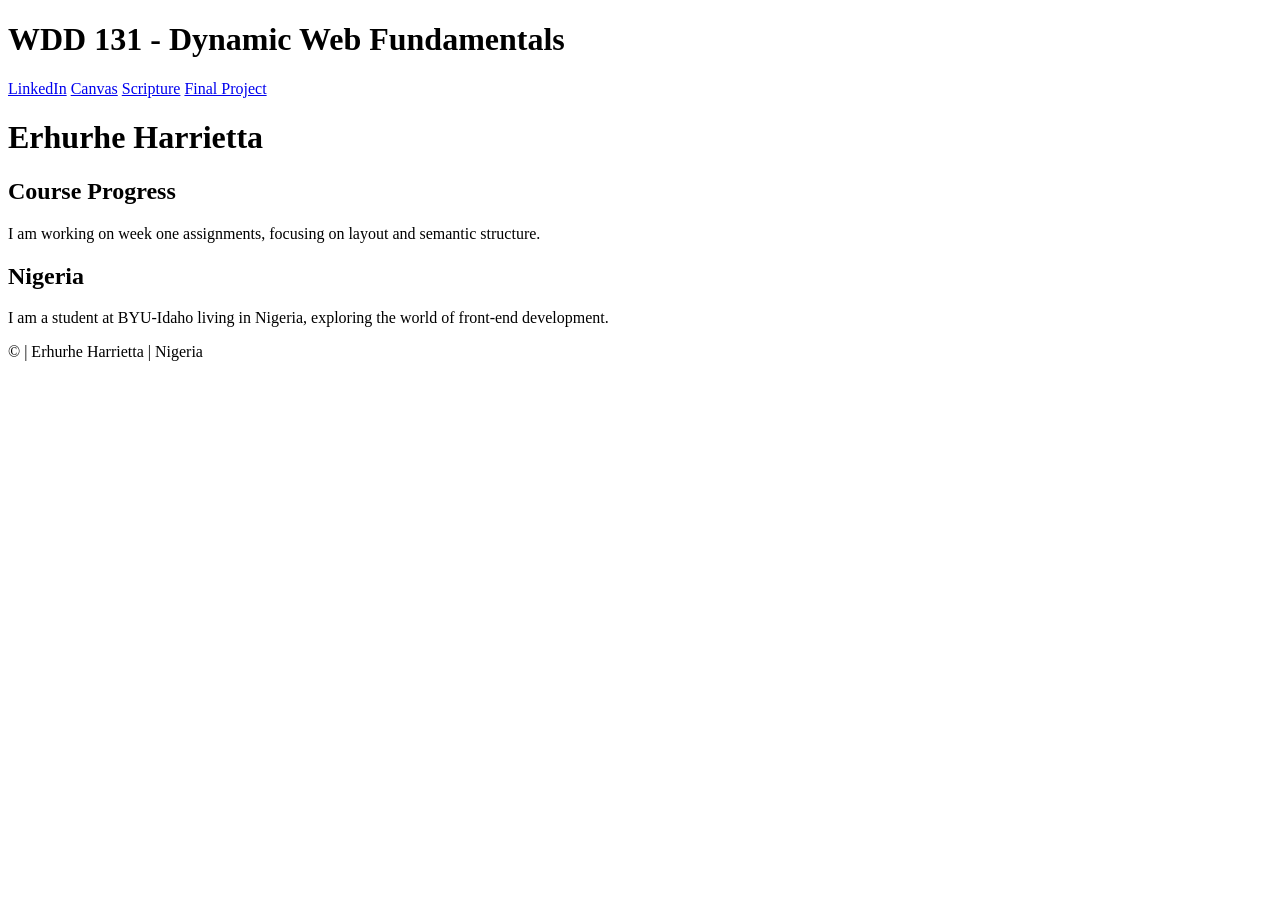
==== index.html @ 7222a292 "created  anew file" ====
<!DOCTYPE html>
<html lang="en-US">
<head>
    <meta charset="utf-8">
    <meta name="viewport" content="width=device-width, initial-scale=1">
    <title>WDD 131 - Dynamic Web Fundamentals - Erhurhe Harrietta</title>
    <meta name="description" content="WDD 131 - Dynamic Web Fundamentals, Erhurhe Harrietta. This page showcases my web development progress and assignments for the semester at BYU-Idaho.">
    <meta name="author" content="Erhurhe Harrietta">

    <link rel="stylesheet" href="styles/base.css">

    <script src="scripts/getdates.js" defer></script>
</head>
<body>

    <header>
        <h1><span id="course-title">WDD 131 - Dynamic Web Fundamentals</span></h1>
        <nav>
            <a href="#">LinkedIn</a>
            <a href="https://byupw.instructure.com/">Canvas</a>
            <a href="https://www.churchofjesuschrist.org/study/scriptures">Scripture</a>
            <a href="#">Final Project</a>
        </nav>
    </header>

    <main>
        <h1>Erhurhe Harrietta</h1>
        
        <section class="card">
            <h2>Course Progress</h2>
            <p>I am working on week one assignments, focusing on layout and semantic structure.</p>
        </section>

        <section class="card">
            <h2>Nigeria</h2>
            <p>I am a student at BYU-Idaho living in Nigeria, exploring the world of front-end development.</p>
        </section>
    </main>

    <footer>
        <p>
            &copy;<span id="currentyear"></span> | Erhurhe Harrietta | Nigeria
        </p>
        <p id="lastModified"></p>
    </footer>

</body>
</html>
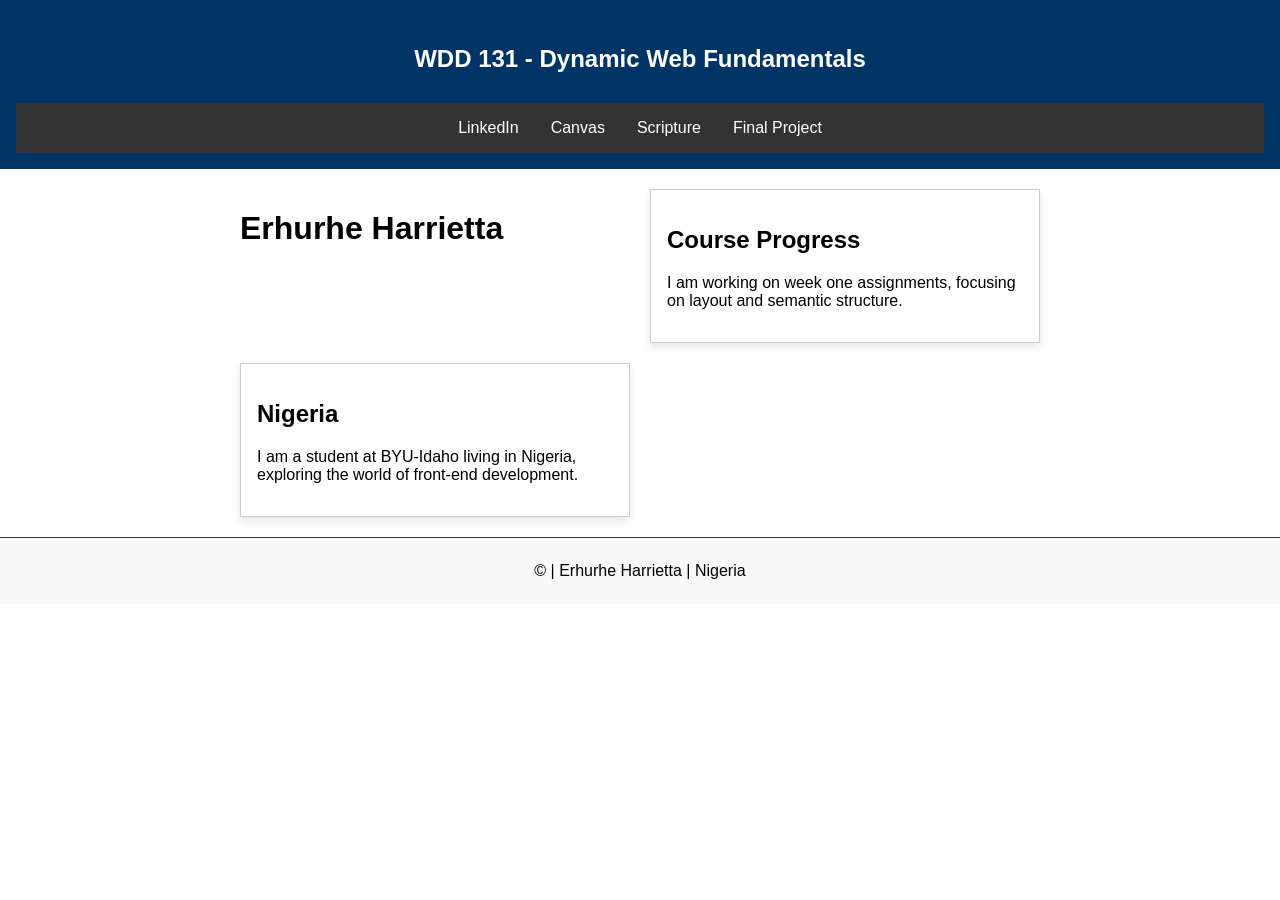
==== commit 3158bb8e: "yuyftrt" ====
--- a/index.html
+++ b/index.html
@@ -16,10 +16,10 @@
     <header>
         <h1><span id="course-title">WDD 131 - Dynamic Web Fundamentals</span></h1>
         <nav>
-            <a href="#">LinkedIn</a>
-            <a href="https://byupw.instructure.com/">Canvas</a>
-            <a href="https://www.churchofjesuschrist.org/study/scriptures">Scripture</a>
-            <a href="#">Final Project</a>
+            <a href="https://www.linkedin.com/in/yourprofile" target="_blank">LinkedIn</a>
+            <a href="https://byupw.instructure.com/" target="_blank">Canvas</a>
+            <a href="https://www.churchofjesuschrist.org/study/scriptures" target="_blank">Scripture</a>
+            <a href="#" target="_blank">Final Project</a>
         </nav>
     </header>
 
--- a/styles/base.css
+++ b/styles/base.css
@@ -0,0 +1,68 @@
+/* --- General Page Styles --- */
+body {
+    font-family: 'Roboto', Helvetica, sans-serif; /* Use your chosen Google Font here */
+    margin: 0;
+    padding: 0;
+}
+
+/* --- Header Styles (Step 3.3) --- */
+header {
+    background-color: #003366; /* Example BYU-I Blue */
+    color: white;
+    padding: 1rem;
+    text-align: center;
+}
+
+header span#course-title {
+    display: block; /* Required by your assignment instructions */
+    font-size: 1.5rem;
+    padding: 0.5rem;
+}
+
+/* --- Navigation Styles (Step 3.4 & 3.5) --- */
+nav {
+    display: flex; /* Required Flexbox */
+    justify-content: center;
+    background-color: #333;
+}
+
+nav a {
+    color: white;
+    padding: 1rem;
+    text-decoration: none;
+    transition: 0.3s;
+}
+
+nav a:hover {
+    background-color: #f1f1f1; /* Required Hover effect */
+    color: #003366;
+}
+
+/* --- Main Content Styles (Step 3.6 & 3.7) --- */
+main {
+    max-width: 800px; /* Limited width as requested */
+    margin: 0 auto;   /* Centered horizontally */
+    padding: 20px;
+    display: grid;    /* Required CSS Grid */
+    grid-template-columns: repeat(auto-fit, minmax(300px, 1fr));
+    gap: 20px;
+}
+
+.card {
+    border: 1px solid #ccc;
+    padding: 1rem;
+    background-color: #fff;
+    box-shadow: 0 4px 8px rgba(0,0,0,0.1);
+}
+
+/* --- Footer Styles (Step 8) --- */
+footer {
+    border-top: 1px solid #333;
+    padding: 1rem;
+    text-align: center;
+    background-color: #f9f9f9;
+}
+
+footer p {
+    margin: 0.5rem 0;
+}
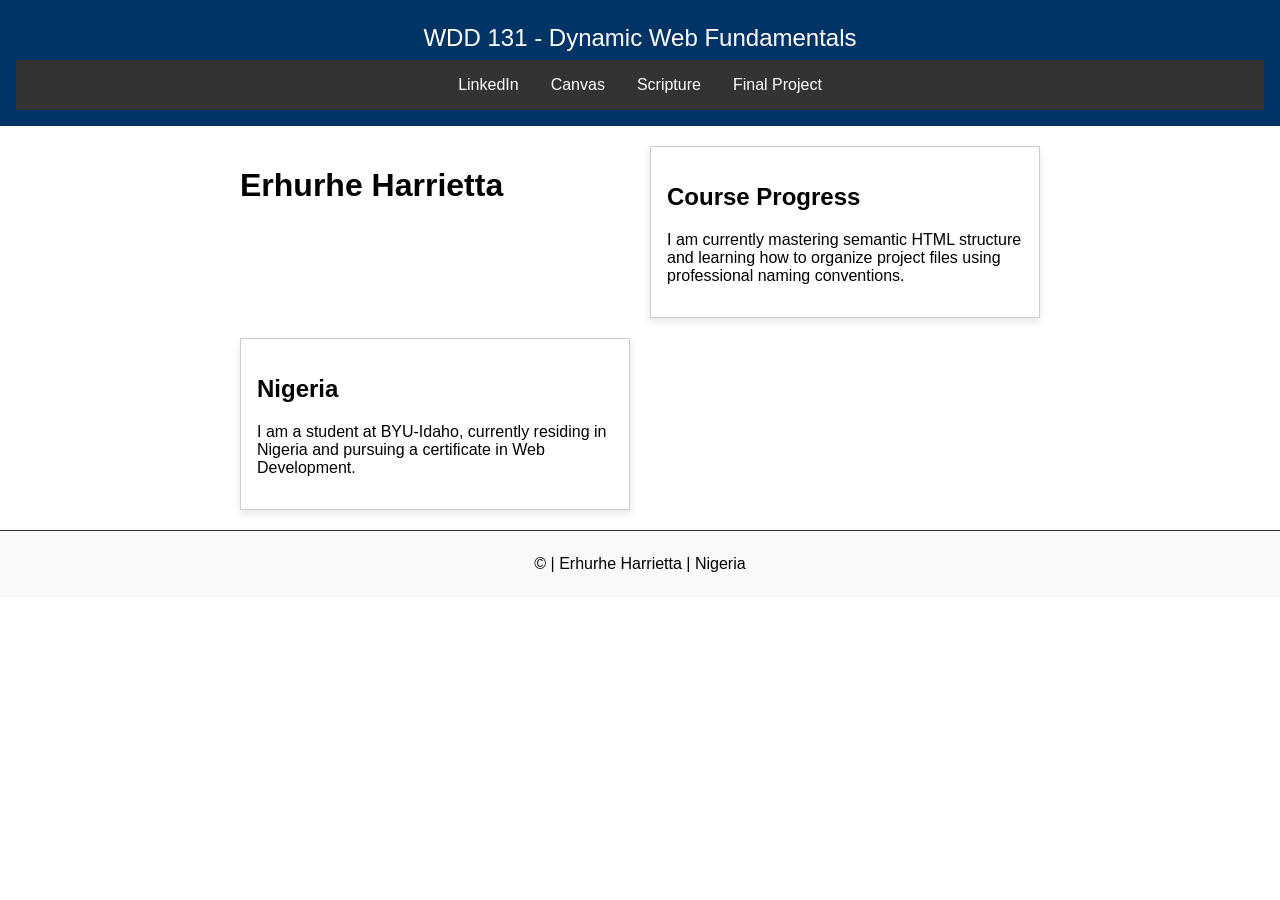
==== commit 7c6545dc: "corrected HTML" ====
--- a/index.html
+++ b/index.html
@@ -4,17 +4,19 @@
     <meta charset="utf-8">
     <meta name="viewport" content="width=device-width, initial-scale=1">
     <title>WDD 131 - Dynamic Web Fundamentals - Erhurhe Harrietta</title>
-    <meta name="description" content="WDD 131 - Dynamic Web Fundamentals, Erhurhe Harrietta. This page showcases my web development progress and assignments for the semester at BYU-Idaho.">
+    
+    <meta name="description" content="WDD 131 - Dynamic Web Fundamentals, Erhurhe Harrietta. This site is a personal portfolio showcasing my growth in web development, including projects that demonstrate my skills in semantic HTML, responsive CSS, and dynamic JavaScript.">
     <meta name="author" content="Erhurhe Harrietta">
 
     <link rel="stylesheet" href="styles/base.css">
-
     <script src="scripts/getdates.js" defer></script>
 </head>
 <body>
 
     <header>
-        <h1><span id="course-title">WDD 131 - Dynamic Web Fundamentals</span></h1>
+        <div class="header-title">
+            <span id="course-title">WDD 131 - Dynamic Web Fundamentals</span>
+        </div>
         <nav>
             <a href="https://www.linkedin.com/in/yourprofile" target="_blank">LinkedIn</a>
             <a href="https://byupw.instructure.com/" target="_blank">Canvas</a>
@@ -28,12 +30,12 @@
         
         <section class="card">
             <h2>Course Progress</h2>
-            <p>I am working on week one assignments, focusing on layout and semantic structure.</p>
+            <p>I am currently mastering semantic HTML structure and learning how to organize project files using professional naming conventions.</p>
         </section>
 
         <section class="card">
             <h2>Nigeria</h2>
-            <p>I am a student at BYU-Idaho living in Nigeria, exploring the world of front-end development.</p>
+            <p>I am a student at BYU-Idaho, currently residing in Nigeria and pursuing a certificate in Web Development.</p>
         </section>
     </main>
 
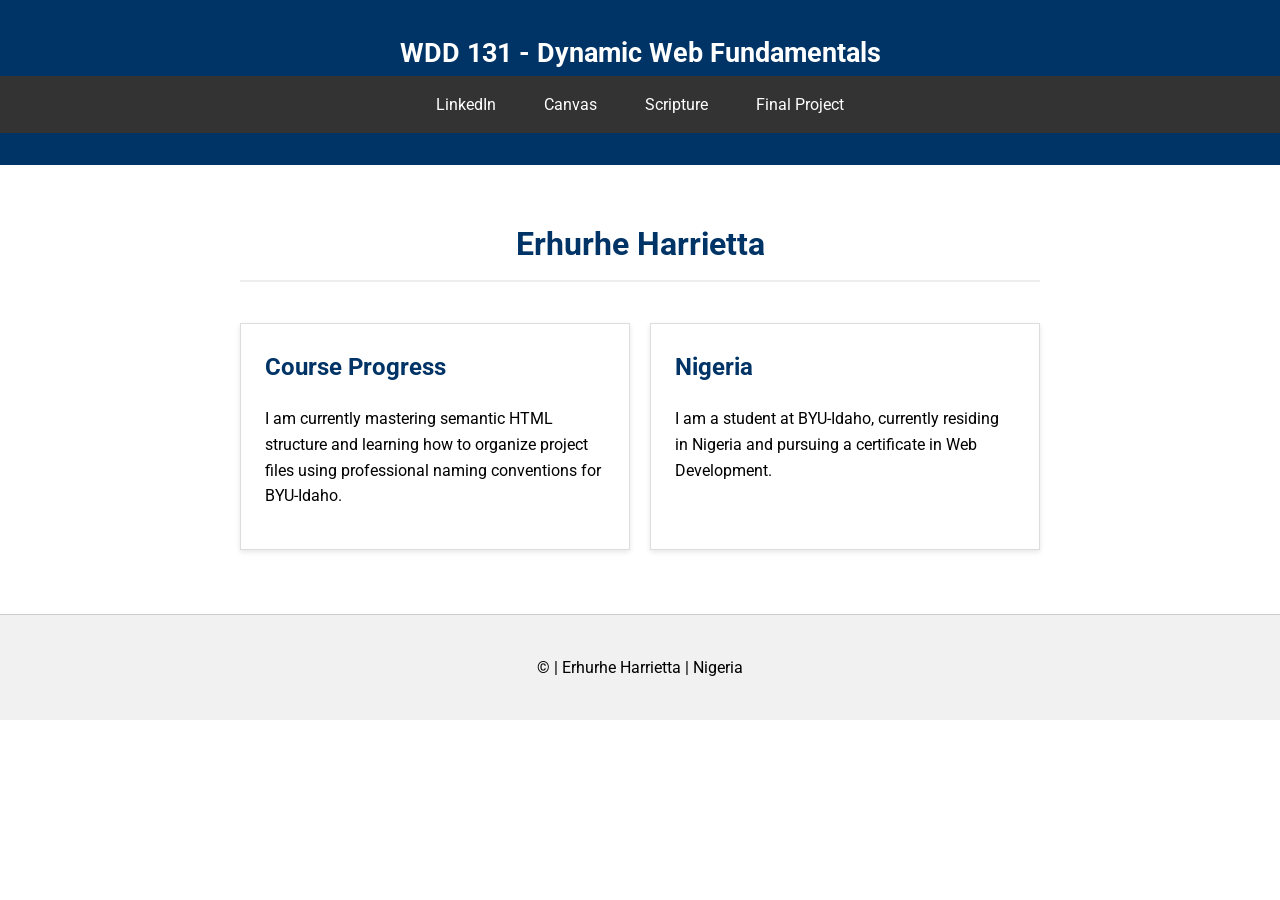
==== commit 8ddc7274: "gyhiikjhj" ====
--- a/index.html
+++ b/index.html
@@ -5,8 +5,12 @@
     <meta name="viewport" content="width=device-width, initial-scale=1">
     <title>WDD 131 - Dynamic Web Fundamentals - Erhurhe Harrietta</title>
     
-    <meta name="description" content="WDD 131 - Dynamic Web Fundamentals, Erhurhe Harrietta. This site is a personal portfolio showcasing my growth in web development, including projects that demonstrate my skills in semantic HTML, responsive CSS, and dynamic JavaScript.">
+    <meta name="description" content="WDD 131 - Dynamic Web Fundamentals, Erhurhe Harrietta. This site is a personal portfolio showcasing my growth in web development, including projects that demonstrate my skills in HTML, CSS, and JavaScript at BYU-Idaho.">
     <meta name="author" content="Erhurhe Harrietta">
+
+    <link rel="preconnect" href="https://fonts.googleapis.com">
+    <link rel="preconnect" href="https://fonts.gstatic.com" crossorigin>
+    <link href="https://fonts.googleapis.com/css2?family=Roboto:wght@400;700&display=swap" rel="stylesheet">
 
     <link rel="stylesheet" href="styles/base.css">
     <script src="scripts/getdates.js" defer></script>
@@ -30,7 +34,7 @@
         
         <section class="card">
             <h2>Course Progress</h2>
-            <p>I am currently mastering semantic HTML structure and learning how to organize project files using professional naming conventions.</p>
+            <p>I am currently mastering semantic HTML structure and learning how to organize project files using professional naming conventions for BYU-Idaho.</p>
         </section>
 
         <section class="card">
--- a/styles/base.css
+++ b/styles/base.css
@@ -1,66 +1,82 @@
 /* --- General Page Styles --- */
 body {
-    font-family: 'Roboto', Helvetica, sans-serif; /* Use your chosen Google Font here */
+    font-family: 'Roboto', Helvetica, sans-serif;
     margin: 0;
     padding: 0;
+    line-height: 1.6;
 }
 
-/* --- Header Styles (Step 3.3) --- */
+/* --- Header Styles --- */
 header {
-    background-color: #003366; /* Example BYU-I Blue */
+    background-color: #003366; /* BYU-I Blue theme */
     color: white;
-    padding: 1rem;
+    padding: 2rem 0;
     text-align: center;
 }
 
 header span#course-title {
-    display: block; /* Required by your assignment instructions */
-    font-size: 1.5rem;
-    padding: 0.5rem;
+    display: block; /* Required for centering and layout */
+    font-size: 1.7rem;
+    font-weight: bold;
 }
 
-/* --- Navigation Styles (Step 3.4 & 3.5) --- */
+/* --- Navigation Styles (Flexbox) --- */
 nav {
-    display: flex; /* Required Flexbox */
+    display: flex; 
     justify-content: center;
     background-color: #333;
 }
 
 nav a {
     color: white;
-    padding: 1rem;
+    padding: 1rem 1.5rem;
     text-decoration: none;
-    transition: 0.3s;
+    transition: background-color 0.3s ease;
 }
 
 nav a:hover {
-    background-color: #f1f1f1; /* Required Hover effect */
-    color: #003366;
+    background-color: #555;
+    color: #ffeb3b;
 }
 
-/* --- Main Content Styles (Step 3.6 & 3.7) --- */
+/* --- Main Content Styles (Grid) --- */
 main {
-    max-width: 800px; /* Limited width as requested */
-    margin: 0 auto;   /* Centered horizontally */
-    padding: 20px;
-    display: grid;    /* Required CSS Grid */
+    max-width: 800px;
+    margin: 0 auto;
+    padding: 2rem;
+    display: grid; 
     grid-template-columns: repeat(auto-fit, minmax(300px, 1fr));
     gap: 20px;
 }
 
-.card {
-    border: 1px solid #ccc;
-    padding: 1rem;
-    background-color: #fff;
-    box-shadow: 0 4px 8px rgba(0,0,0,0.1);
+/* Style for the single H1 inside main */
+main h1 {
+    grid-column: 1 / -1; 
+    text-align: center;
+    color: #003366;
+    border-bottom: 2px solid #eee;
+    padding-bottom: 10px;
 }
 
-/* --- Footer Styles (Step 8) --- */
+.card {
+    border: 1px solid #ddd;
+    padding: 1.5rem;
+    background-color: #fff;
+    box-shadow: 0 2px 5px rgba(0,0,0,0.1);
+}
+
+.card h2 {
+    margin-top: 0;
+    color: #003366;
+}
+
+/* --- Footer Styles --- */
 footer {
-    border-top: 1px solid #333;
-    padding: 1rem;
+    padding: 2rem;
     text-align: center;
-    background-color: #f9f9f9;
+    background-color: #f1f1f1;
+    border-top: 1px solid #ccc;
+    margin-top: 2rem;
 }
 
 footer p {
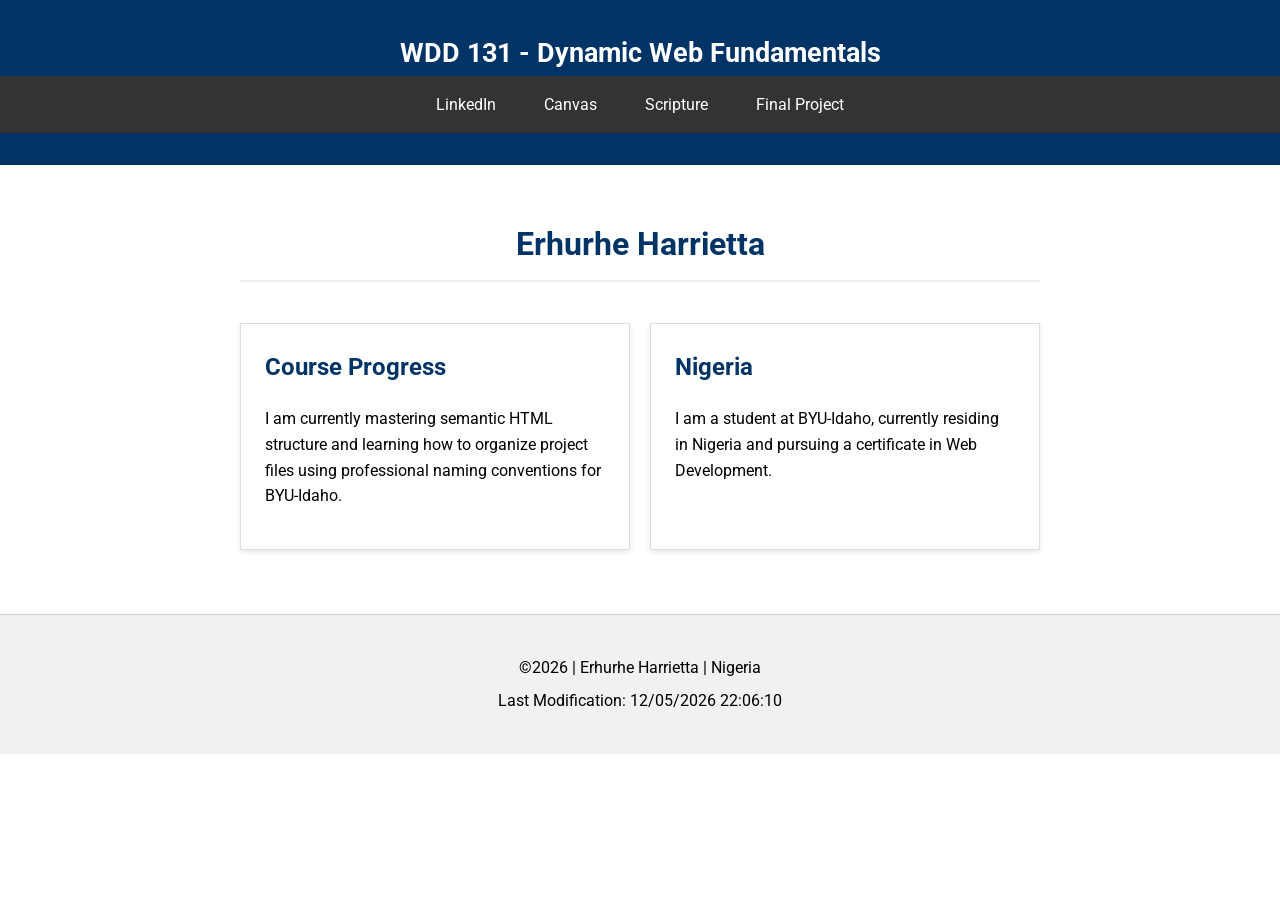
==== commit c52c5a5e: "created Some New Files for week2" ====
--- a/index.html
+++ b/index.html
@@ -5,7 +5,7 @@
     <meta name="viewport" content="width=device-width, initial-scale=1">
     <title>WDD 131 - Dynamic Web Fundamentals - Erhurhe Harrietta</title>
     
-    <meta name="description" content="WDD 131 - Dynamic Web Fundamentals, Erhurhe Harrietta. This site is a personal portfolio showcasing my growth in web development, including projects that demonstrate my skills in HTML, CSS, and JavaScript at BYU-Idaho.">
+    <meta name="description" content="WDD 131 - Dynamic Web Fundamentals, Erhurhe Harrietta. This site is a personal portfolio showcasing my growth in web development,at BYU-Idaho.">
     <meta name="author" content="Erhurhe Harrietta">
 
     <link rel="preconnect" href="https://fonts.googleapis.com">
@@ -22,8 +22,8 @@
             <span id="course-title">WDD 131 - Dynamic Web Fundamentals</span>
         </div>
         <nav>
-            <a href="https://www.linkedin.com/in/yourprofile" target="_blank">LinkedIn</a>
-            <a href="https://byupw.instructure.com/" target="_blank">Canvas</a>
+            <a href="https://www.linkedin.com/in/harrietta-erhurhe-507b29333" target="_blank">LinkedIn</a>
+            <a href="https://byupw.instructure.com/." target="_blank">Canvas</a>
             <a href="https://www.churchofjesuschrist.org/study/scriptures" target="_blank">Scripture</a>
             <a href="#" target="_blank">Final Project</a>
         </nav>
@@ -51,4 +51,4 @@
     </footer>
 
 </body>
-</html>+</html>
--- a/styles/base.css
+++ b/styles/base.css
@@ -8,7 +8,7 @@
 
 /* --- Header Styles --- */
 header {
-    background-color: #003366; /* BYU-I Blue theme */
+    background-color: rgb(0, 51, 102); /* BYU-I Blue theme */
     color: white;
     padding: 2rem 0;
     text-align: center;
@@ -24,7 +24,7 @@
 nav {
     display: flex; 
     justify-content: center;
-    background-color: #333;
+    background-color: rgb(51, 51, 51);
 }
 
 nav a {
